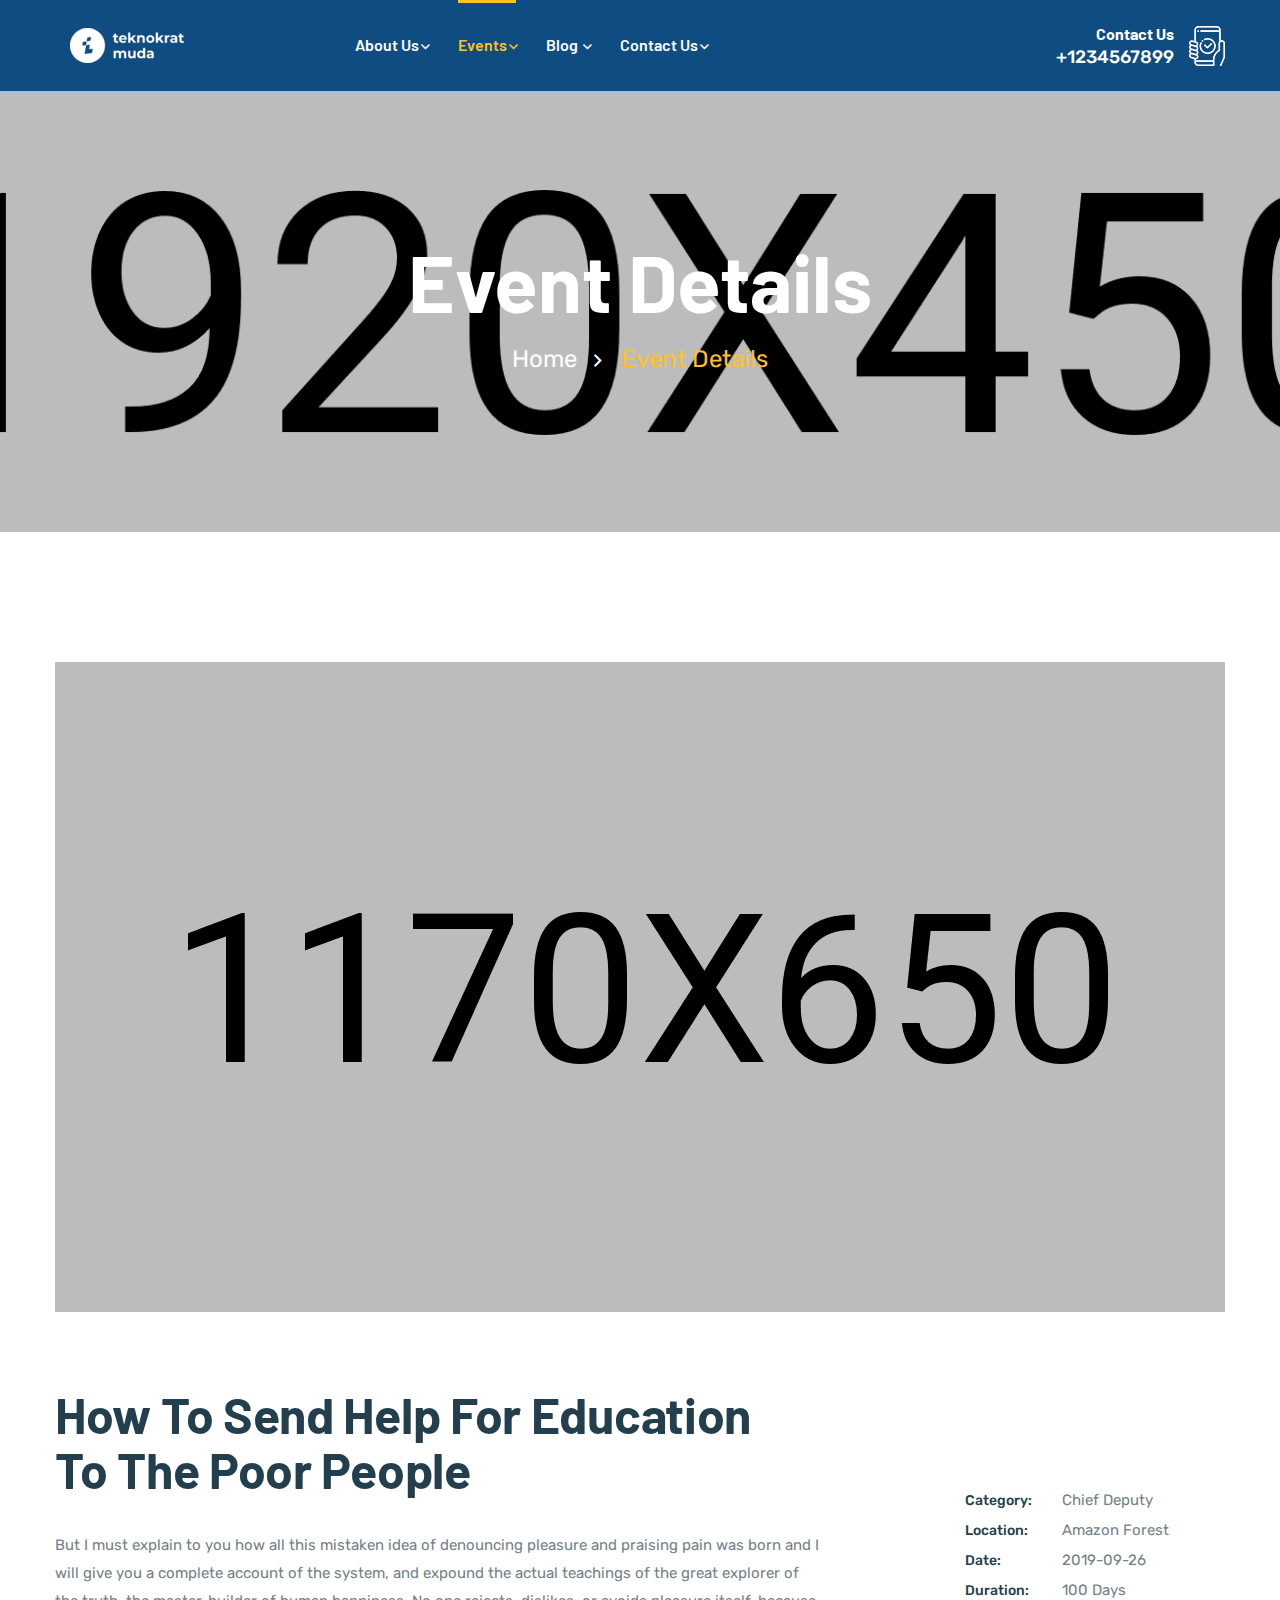
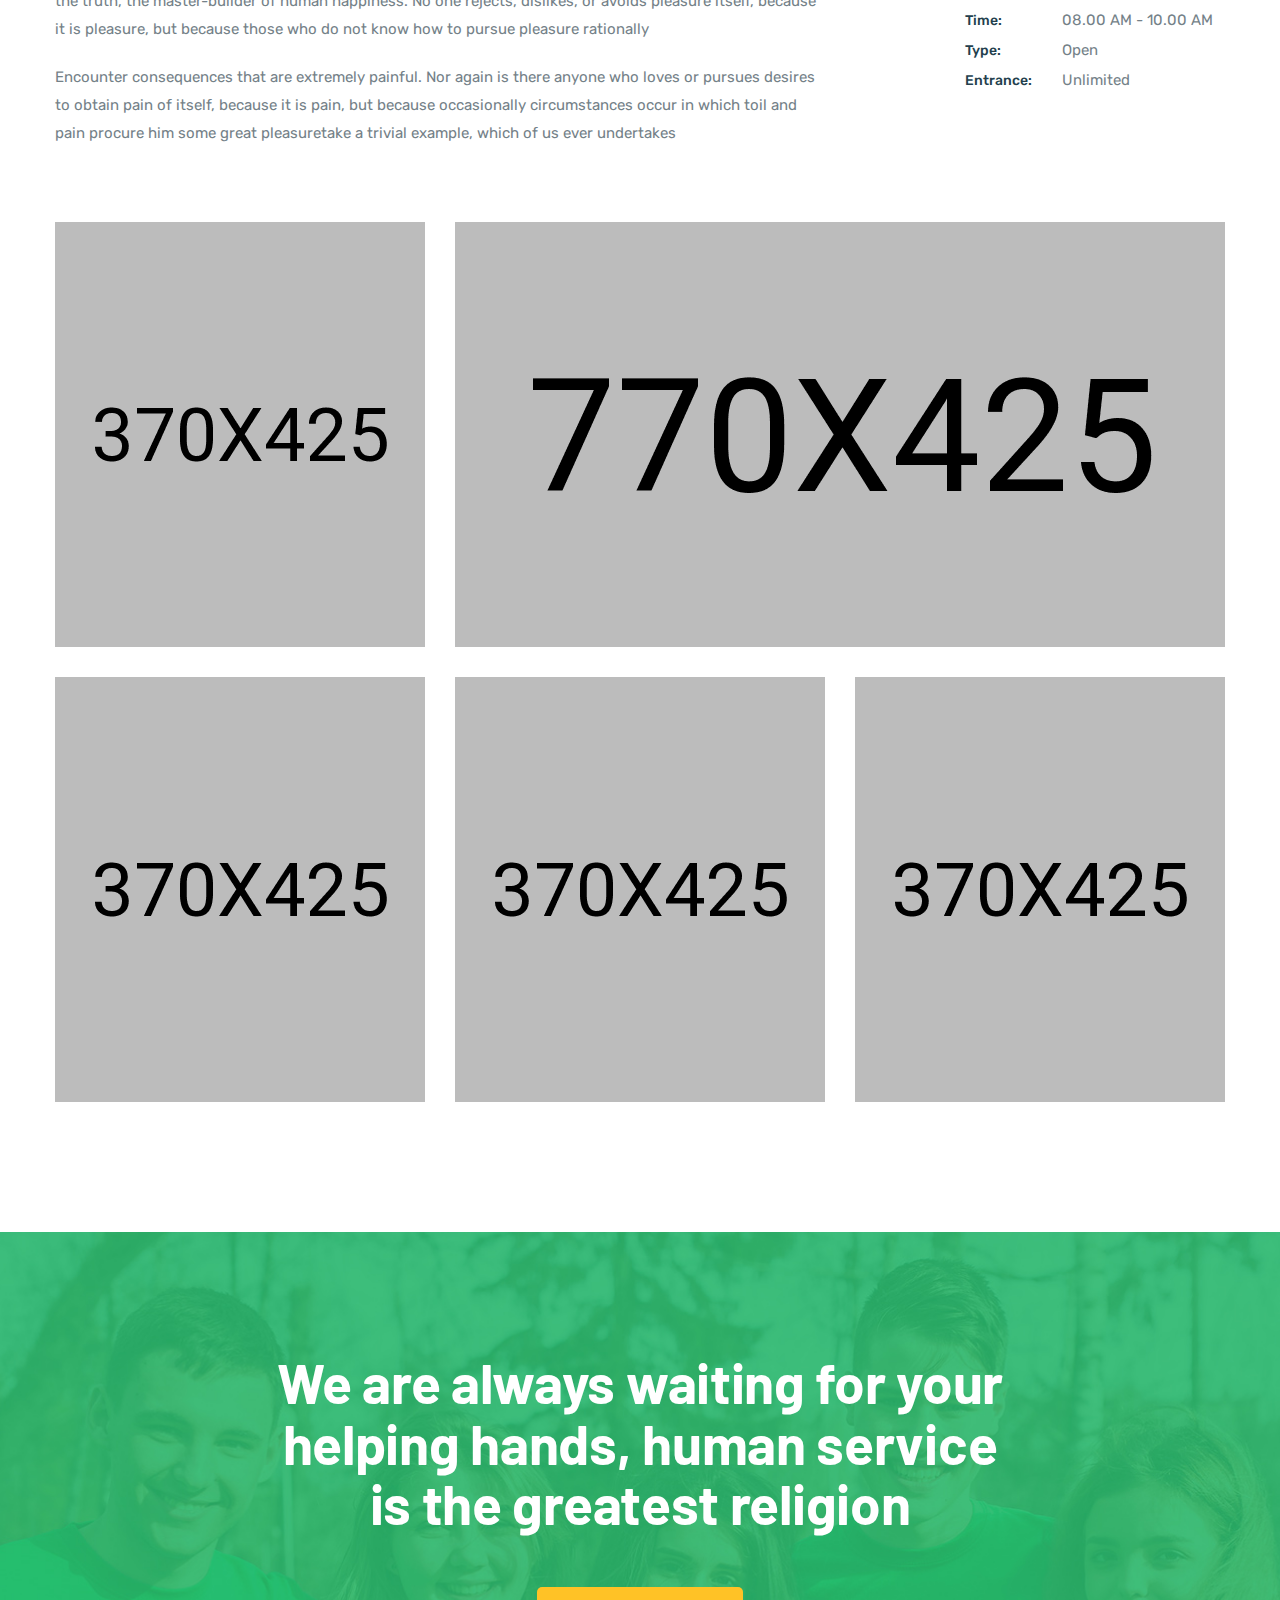
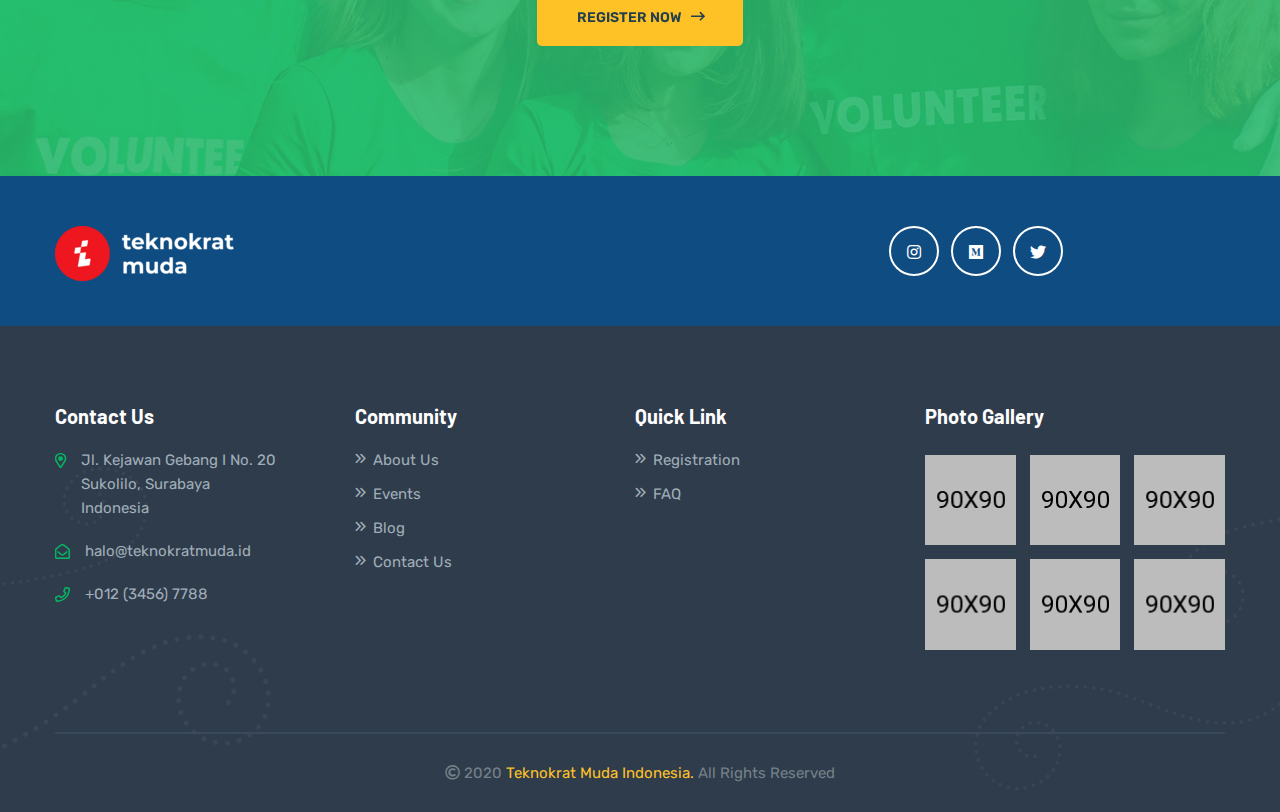
==== events-details.html @ 15ff2a31 "Add files via upload" ====
<!doctype html>
<html class="no-js" lang="zxx">

<head>
    <meta charset="utf-8">
    <meta http-equiv="x-ua-compatible" content="ie=edge">
    <title>Fundee - NonProfit Charity HTML5 Template</title>
    <meta name="description" content="">
    <meta name="viewport" content="width=device-width, initial-scale=1">

    <link rel="manifest" href="site.webmanifest">
    <link rel="shortcut icon" type="image/x-icon" href="assets/img/favicon-tmi.ico">
    <!-- Place favicon.ico in the root directory -->

    <!-- CSS here -->
    <link rel="stylesheet" href="assets/css/bootstrap.min.css">
    <link rel="stylesheet" href="assets/css/owl.carousel.min.css">
    <link rel="stylesheet" href="assets/css/animate.min.css">
    <link rel="stylesheet" href="assets/css/magnific-popup.css">
    <link rel="stylesheet" href="assets/css/fontawesome-all.min.css">
    <link rel="stylesheet" href="assets/css/themify-icons.css">
    <link rel="stylesheet" href="assets/css/meanmenu.css">
    <link rel="stylesheet" href="assets/css/slick.css">
    <link rel="stylesheet" href="assets/css/main.css">
    <link rel="stylesheet" href="assets/css/responsive.css">

</head>

<body>

    <!-- header-start -->
    <header>
        <div id="sticky-header" class="main-menu-area green-bg">
            <div class="container">
                <div class="row">
                    <div class="col-xl-3 col-lg-2 d-flex align-items-center">
                        <div class="logo col-lg-12">
                            <a href="index.html"><img src="assets/img/logo/tmi-white.png" alt="" /></a>
                        </div>
                    </div>
                    <div class="col-xl-6 col-lg-7">
                        <div class="main-menu text-left">
                            <nav id="mobile-menu">
                                <ul>
                                    <li><a href="index.html">about us<i class="far fa-angle-down"></i></a>
                                        <ul class="sub-menu text-left">
                                            <li><a href="index.html">our values</a></li>
                                            <li><a href="index-2.html">people</a></li>
                                        </ul>
                                    </li>
                                    <li class="active"><a href="events.html">events<i class="far fa-angle-down"></i></a>
                                        <ul class="sub-menu text-left">
                                            <li><a href="events.html">registration</a></li>
                                        </ul>
                                    </li>
                                    <li><a href="blog-grid.html">blog <i class="far fa-angle-down"></i></a>
                                        <ul class="sub-menu text-left">
                                            <li><a href="blog-grid.html">blog grid</a></li>
                                            <li><a href="blog-standard.html">blog standard</a></li>
                                            <li><a href="blog-details.html">blog details</a></li>
                                        </ul>
                                    </li>
                                    <li><a href="#">contact us<i class="far fa-angle-down"></i></a>
                                        <ul class="sub-menu text-left">
                                            <li><a href="about-us.html">address</a></li>
                                            <li><a href="volunteer.html">social media</a></li>
                                            <li><a href="faq.html">faq</a></li>
                                        </ul>
                                    </li>
                                </ul>
                            </nav>
                        </div>
                    </div>
                    <div class="col-xl-3 col-lg-3 d-none d-lg-block">
                        <div class="header-right">
                            <div class="header-right-info f-right d-none d-lg-block">
                                <div class="header-right-text text-right f-left">
                                    <h5>Contact Us</h5>
                                    <span>+1234567899</span>
                                </div>
                                <div class="heder-right-icon f-right">
                                    <img src="assets/img/icon/icon.png" alt="">
                                </div>
                            </div>
                        </div>
                    </div>
                    <div class="col-12">
                        <div class="mobile-menu"></div>
                    </div>
                </div>
            </div>
        </div>
    </header>
    <!-- header-start -->

    <main>

        <!-- breadcrumb-area-start -->
        <div class="breadcrumb-area pt-150 pb-155" style="background-image:url(assets/img/bg/bg-13.jpg)">
            <div class="container">
                <div class="row">
                    <div class="col-xl-12">
                        <div class="breadcrumb-text text-center">
                            <h1>Event Details</h1>
                            <ul class="breadcrumb-menu">
                                <li><a href="index.html">home</a></li>
                                <li><span>Event Details</span></li>
                            </ul>
                        </div>
                    </div>
                </div>
            </div>
        </div>
        <!-- breadcrumb-area-end -->

        <!-- our-events-details-area-start -->
        <div class="our-events-details-area pt-130 pb-100">
            <div class="container">
                <div class="row">
                    <div class="col-xl-12">
                        <div class="our-events-details-wrapper">
                            <div class="our-events-details-img mb-50">
                                <img src="assets/img/event/001.jpg" alt="">
                            </div>
                            <div class="row mb-45">
                                <div class="col-xl-8 col-lg-8 mb-30">
                                    <div class="blog-details-text">
                                        <h1>How To Send Help For Education To The Poor People</h1>
                                        <p>But I must explain to you how all this mistaken idea of denouncing pleasure
                                            and praising pain was born and I will give you a complete account of the
                                            system, and expound the actual teachings of the great explorer of the truth,
                                            the master-builder of human happiness. No one rejects, dislikes, or avoids
                                            pleasure itself, because it is pleasure, but because those who do not know
                                            how to pursue pleasure rationally</p>
                                        <p>Encounter consequences that are extremely painful. Nor again is there anyone
                                            who loves or pursues desires to obtain pain of itself, because it is pain,
                                            but because occasionally circumstances occur in which toil and pain procure
                                            him some great pleasuretake a trivial example, which of us ever undertakes
                                        </p>
                                    </div>
                                </div>
                                <div class="col-lg-4 col-lg-4">
                                    <div class="case-details-info mb-30">
                                        <ul class="case-details-link">
                                            <li>
                                                <div class="case-d-info-1 f-left">
                                                    <span>Category: </span>
                                                </div>
                                                <div class="case-d-info-2">
                                                    <span> Chief Deputy</span>
                                                </div>
                                            </li>
                                            <li>
                                                <div class="case-d-info-1 f-left">
                                                    <span>Location: </span>
                                                </div>
                                                <div class="case-d-info-2">
                                                    <span>Amazon Forest</span>
                                                </div>
                                            </li>
                                            <li>
                                                <div class="case-d-info-1 f-left">
                                                    <span>Date: </span>
                                                </div>
                                                <div class="case-d-info-2">
                                                    <span>2019-09-26</span>
                                                </div>
                                            </li>
                                            <li>
                                                <div class="case-d-info-1 f-left">
                                                    <span>Duration: </span>
                                                </div>
                                                <div class="case-d-info-2">
                                                    <span>100 Days</span>
                                                </div>
                                            </li>
                                            <li>
                                                <div class="case-d-info-1 f-left">
                                                    <span>Time: </span>
                                                </div>
                                                <div class="case-d-info-2">
                                                    <span>08.00 AM - 10.00 AM</span>
                                                </div>
                                            </li>
                                            <li>
                                                <div class="case-d-info-1 f-left">
                                                    <span>Type: </span>
                                                </div>
                                                <div class="case-d-info-2">
                                                    <span>Open</span>
                                                </div>
                                            </li>
                                            <li>
                                                <div class="case-d-info-1 f-left">
                                                    <span>Entrance: </span>
                                                </div>
                                                <div class="case-d-info-2">
                                                    <span>Unlimited</span>
                                                </div>
                                            </li>
                                        </ul>
                                    </div>
                                </div>
                            </div>
                            <div class="row">
                                <div class="col-xl-4 col-lg-4 mb-30">
                                    <div class="our-events-details-img">
                                        <img src="assets/img/event/002.jpg" alt="">
                                    </div>
                                </div>
                                <div class="col-xl-8 col-lg-8 mb-30">
                                    <div class="our-events-details-img">
                                        <img src="assets/img/event/003.jpg" alt="">
                                    </div>
                                </div>
                                <div class="col-xl-4 col-lg-4 mb-30">
                                    <div class="our-events-details-img">
                                        <img src="assets/img/event/004.jpg" alt="">
                                    </div>
                                </div>
                                <div class="col-xl-4 col-lg-4 mb-30">
                                    <div class="our-events-details-img">
                                        <img src="assets/img/event/005.jpg" alt="">
                                    </div>
                                </div>
                                <div class="col-xl-4 col-lg-4 mb-30">
                                    <div class="our-events-details-img">
                                        <img src="assets/img/event/006.jpg" alt="">
                                    </div>
                                </div>
                            </div>
                        </div>
                    </div>
                </div>
            </div>
        </div>
        <!-- our-events-details-area-end -->

        <!-- cta-area-start -->
        <div class="cta-area pt-120 pb-130" style="background-image:url(assets/img/bg/bg-15.jpg)">
            <div class="container">
                <div class="row">
                    <div class="col-xl-8 col-lg-8 offset-lg-2 offset-xl-2">
                        <div class="cta-02-wrapper text-center">
                            <div class="cta-content">
                                <h1>We are always waiting for your helping hands, human service
                                    is the greatest religion
                                </h1>
                                <div class="cta-button">
                                    <a class="btn" href="#">register now <i class="far fa-long-arrow-right"></i></a>
                                </div>
                            </div>
                        </div>
                    </div>
                </div>
            </div>
        </div>
        <!-- cta-area-end -->


    </main>

    <!-- footer-area-start -->
    <footer>
        <div class="footer-top-area black-soft-bg pt-50 pb-20">
            <div class="container">
                <div class="row">
                    <div class="col-xl-4 col-lg-2">
                        <div class="footer-logo">
                            <a href="index.html"><img src="assets/img/logo/tmi-rw-2.png" alt=""></a>
                        </div>
                    </div>
                    <div class="col-xl-4 col-lg-5 col-md-6">

                    </div>
                    <div class="col-xl-4 col-lg-5 col-md-6">
                        <div class="footer-icon mb-30">
                            <a href="#"><i class="fab fa-instagram"></i></a>
                            <a href="#"><i class="fab fa-medium"></i></a>
                            <a href="#"><i class="fab fa-twitter"></i></a>
                        </div>
                    </div>
                </div>
            </div>
        </div>
        <div class="footer-middle-area pt-80 pb-25" style="background-image:url(assets/img/bg/bg-05.jpg)">
            <div class="container">
                <div class="row">
                    <div class="col-xl-3 col-lg-3 col-md-6">
                        <div class="footer-wrapper mb-30">
                            <h3 class="footer-title">Contact Us</h3>
                            <ul class="contact-link">
                                <li>
                                    <div class="contact-address-icon">
                                        <i class="far fa-map-marker-alt"></i>

                                    </div>
                                    <div class="contact-address-text">
                                        <span>Jl. Kejawan Gebang I No. 20 <br> Sukolilo, Surabaya <br> Indonesia</span>
                                    </div>
                                </li>
                                <li>
                                    <div class="contact-address-icon">
                                        <i class="far fa-envelope-open"></i>
                                    </div>
                                    <div class="contact-address-text">
                                        <span>halo@teknokratmuda.id</span>
                                    </div>
                                </li>
                                <li>
                                    <div class="contact-address-icon">
                                        <i class="far fa-phone"></i>
                                    </div>
                                    <div class="contact-address-text">
                                        <span>+012 (3456) 7788</span>
                                    </div>
                                </li>
                            </ul>
                        </div>
                    </div>
                    <div class="col-xl-2 col-lg-3 col-md-6">
                        <div class="footer-wrapper mb-30">
                            <h3 class="footer-title">Community</h3>
                            <div class="footer-link">
                                <ul>
                                    <li><a href="#">About Us</a></li>
                                    <li><a href="#">Events</a></li>
                                    <li><a href="#">Blog</a></li>
                                    <li><a href="#">Contact Us</a></li>
                                </ul>
                            </div>
                        </div>
                    </div>
                    <div class="col-xl-3 col-lg-3 col-md-6">
                        <div class="footer-wrapper pl-80 mb-30">
                            <h3 class="footer-title">Quick Link</h3>
                            <div class="footer-link">
                                <ul>
                                    <li><a href="#">Registration</a></li>
                                    <li><a href="#">FAQ</a></li>
                                </ul>
                            </div>
                        </div>
                    </div>
                    <div class="col-xl-4 col-lg-3 col-md-6">
                        <div class="footer-wrapper pl-70 mb-30">
                            <h3 class="footer-title">Photo Gallery</h3>
                            <ul class="footer-2-img">
                                <li><a href="#"><img alt="" src="assets/img/instagram/01.jpg"></a></li>
                                <li><a href="#"><img alt="" src="assets/img/instagram/02.jpg"></a></li>
                                <li><a href="#"><img alt="" src="assets/img/instagram/03.jpg"></a></li>
                                <li><a href="#"><img alt="" src="assets/img/instagram/04.jpg"></a></li>
                                <li><a href="#"><img alt="" src="assets/img/instagram/05.jpg"></a></li>
                                <li><a href="#"><img alt="" src="assets/img/instagram/06.jpg"></a></li>
                            </ul>
                        </div>
                    </div>
                </div>
                <div class="footer-bottom-area pt-25 mt-45">
                    <div class="row">
                        <div class="col-xl-12">
                            <div class="copyright text-center">
                                <p><i class="far fa-copyright"></i> 2020 <a href="#">Teknokrat Muda Indonesia.</a> All
                                    Rights Reserved
                                </p>
                            </div>
                        </div>
                    </div>
                </div>
            </div>
        </div>
    </footer>
    <!-- footer-area-end -->



    <!-- JS here -->
    <script src="assets/js/vendor/modernizr-3.5.0.min.js"></script>
    <script src="assets/js/vendor/jquery-1.12.4.min.js"></script>
    <script src="assets/js/popper.min.js"></script>
    <script src="assets/js/bootstrap.min.js"></script>
    <script src="assets/js/owl.carousel.min.js"></script>
    <script src="assets/js/isotope.pkgd.min.js"></script>
    <script src="assets/js/slick.min.js"></script>
    <script src="assets/js/jquery.meanmenu.min.js"></script>
    <script src="assets/js/ajax-form.js"></script>
    <script src="assets/js/wow.min.js"></script>
    <script src="assets/js/jquery.scrollUp.min.js"></script>
    <script src="assets/js/jquery.counterup.min.js"></script>
    <script src="assets/js/waypoints.min.js"></script>
    <script src="assets/js/imagesloaded.pkgd.min.js"></script>
    <script src="assets/js/jquery.knob.js"></script>
    <script src="assets/js/jquery.appear.js"></script>
    <script src="assets/js/jquery.magnific-popup.min.js"></script>
    <script src="assets/js/plugins.js"></script>
    <script src="assets/js/main.js"></script>


</body>

</html>
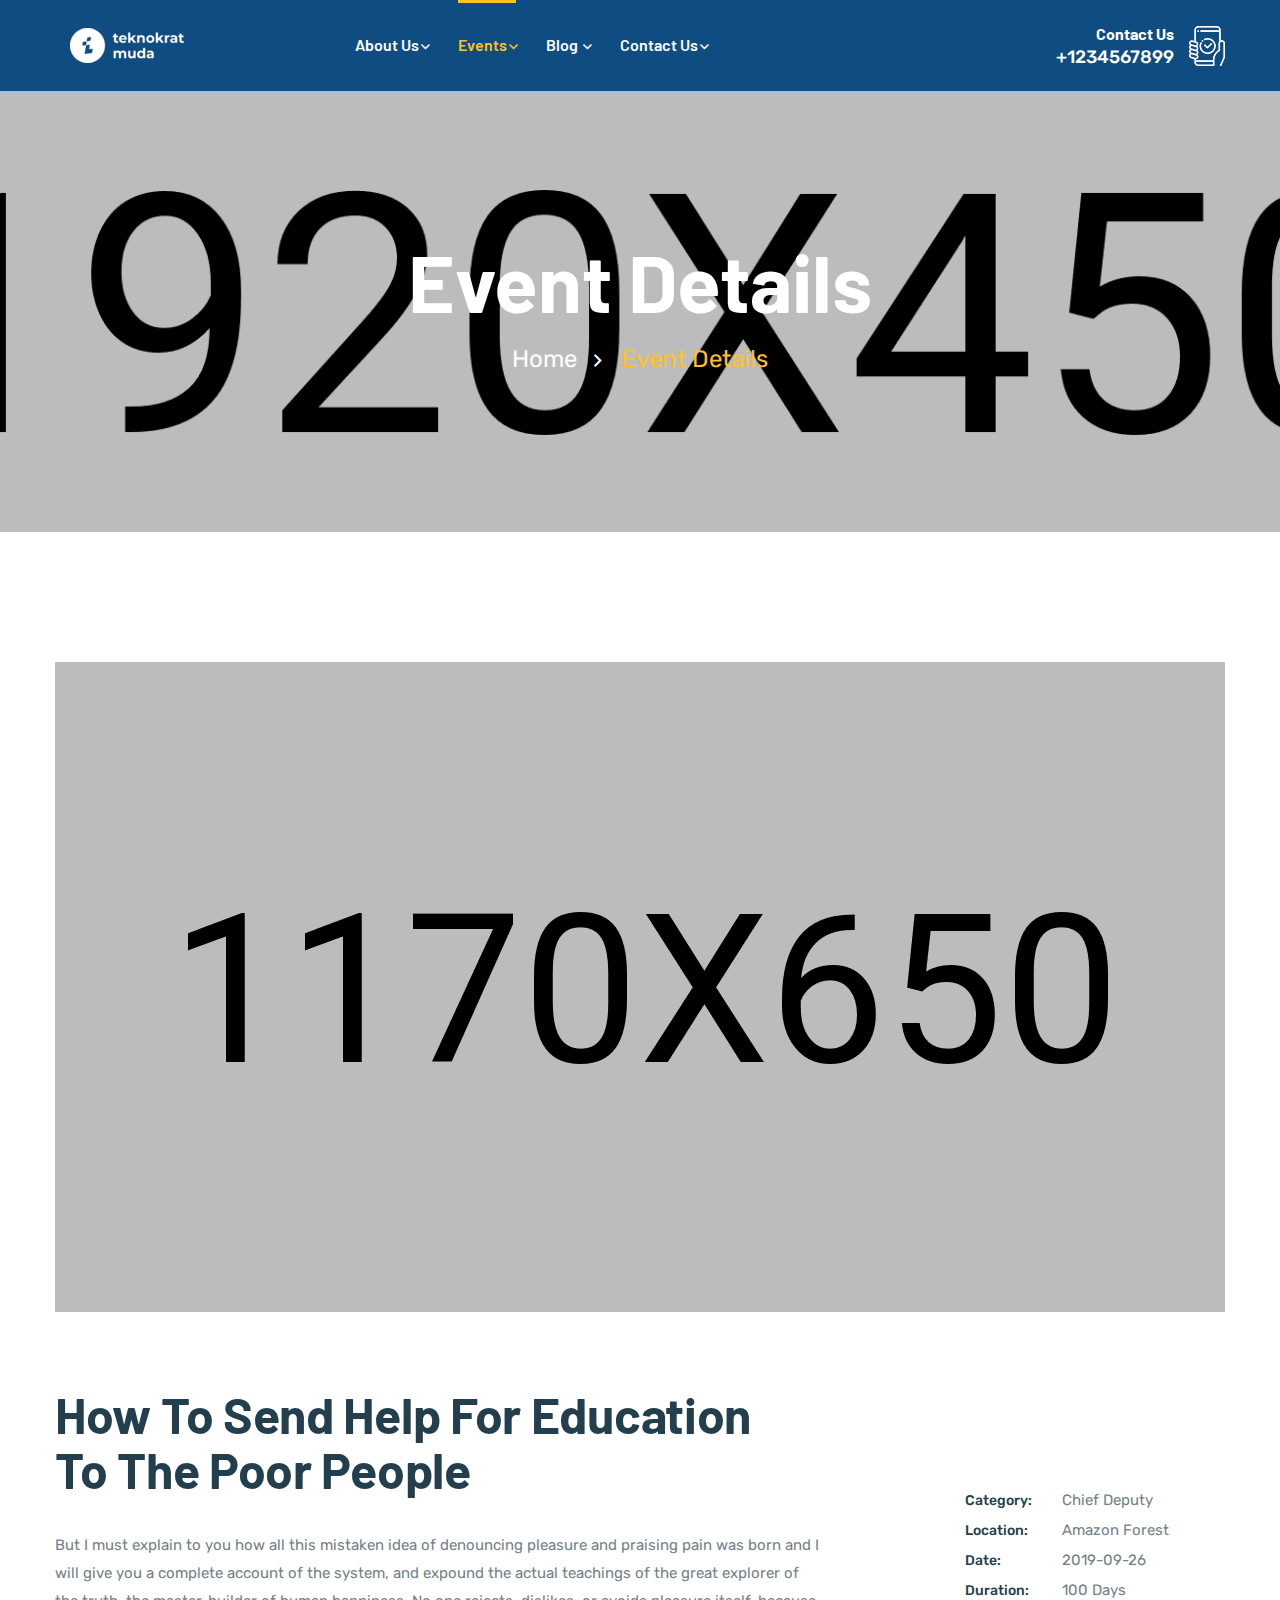
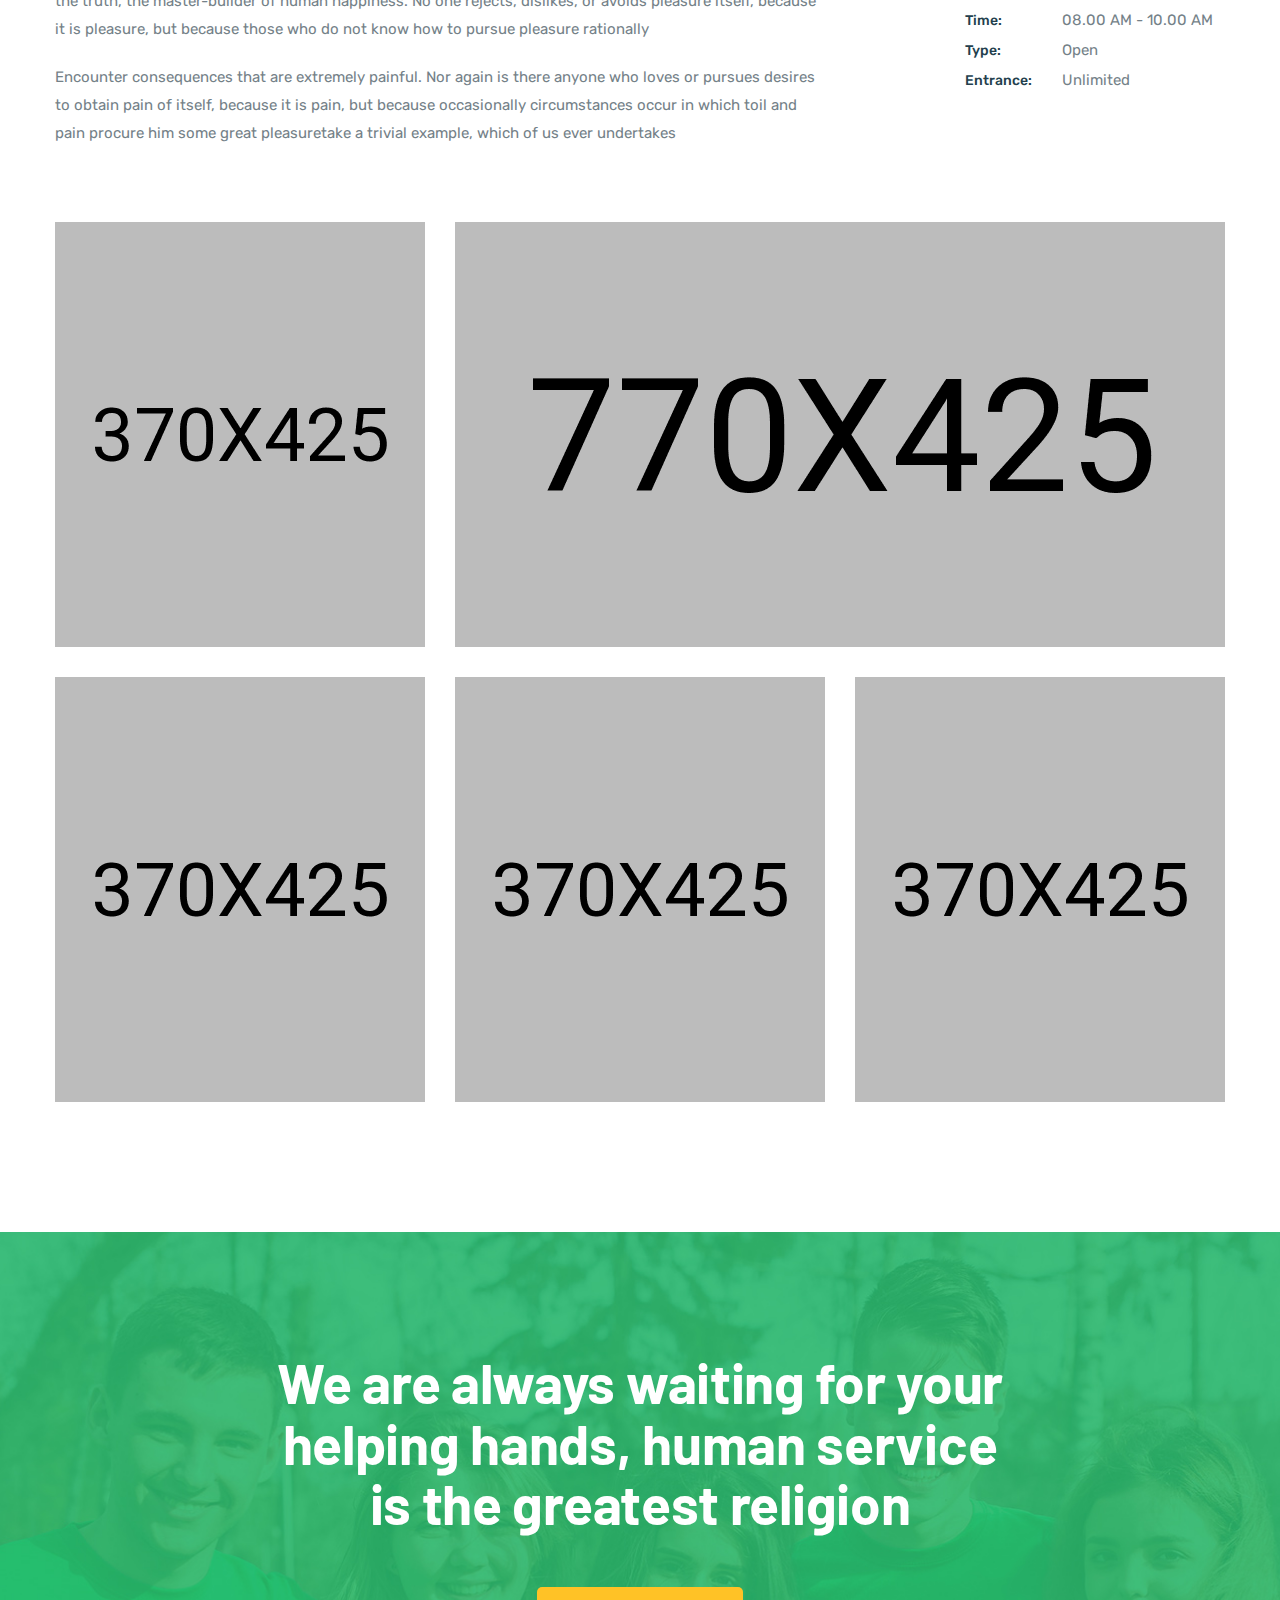
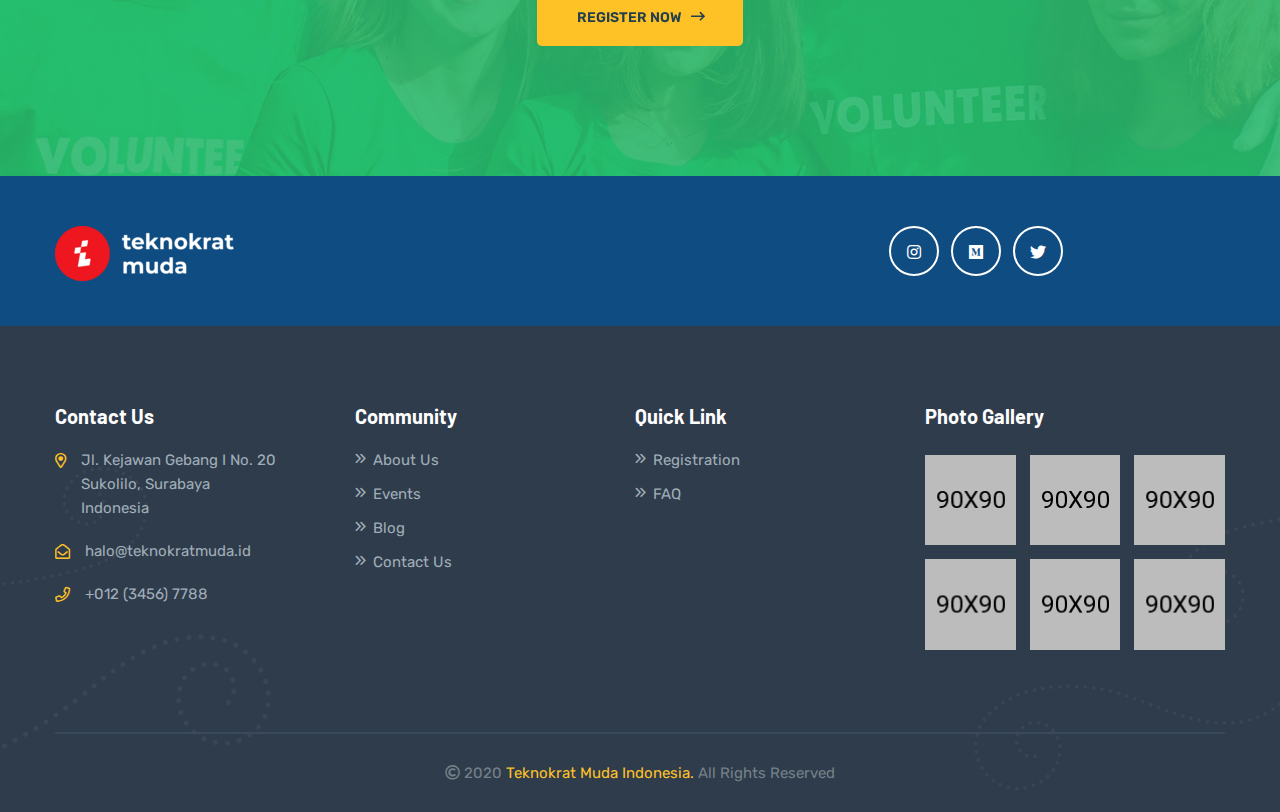
==== commit 1c4f0cf7: "Update events-details.html" ====
--- a/events-details.html
+++ b/events-details.html
@@ -50,7 +50,7 @@
                                     </li>
                                     <li class="active"><a href="events.html">events<i class="far fa-angle-down"></i></a>
                                         <ul class="sub-menu text-left">
-                                            <li><a href="events.html">registration</a></li>
+                                            <li><a href="sign-in.html">registration</a></li>
                                         </ul>
                                     </li>
                                     <li><a href="blog-grid.html">blog <i class="far fa-angle-down"></i></a>
@@ -398,4 +398,4 @@
 
 </body>
 
-</html>+</html>
--- a/assets/css/main.css
+++ b/assets/css/main.css
@@ -5448,7 +5448,7 @@
 
 .contact-address-icon i {
   font-size: 15px;
-  color: #03b664;
+  color: #ffc226;
   position: relative;
   top: 1px;
 }
@@ -5631,7 +5631,7 @@
 }
 
 .event-content span i {
-  color: #03b664;
+  color: #0F4C81;
   padding-right: 5px;
 }
 
@@ -5649,7 +5649,7 @@
 }
 
 .event-text span i {
-  color: #03b664;
+  color: #0F4C81;
   padding-right: 5px;
 }
 
@@ -5700,14 +5700,14 @@
 }
 
 .event-bg:hover .evt-button a {
-  border-color: #03b664;
-  background: #03b664;
+  border-color: #0F4C81;
+  background: #0F4C81;
   color: #ffffff;
 }
 
 .event-bg.active .evt-button a {
-  border-color: #03b664;
-  background: #03b664;
+  border-color: #0F4C81;
+  background: #0F4C81;
   color: #ffffff;
 }
 
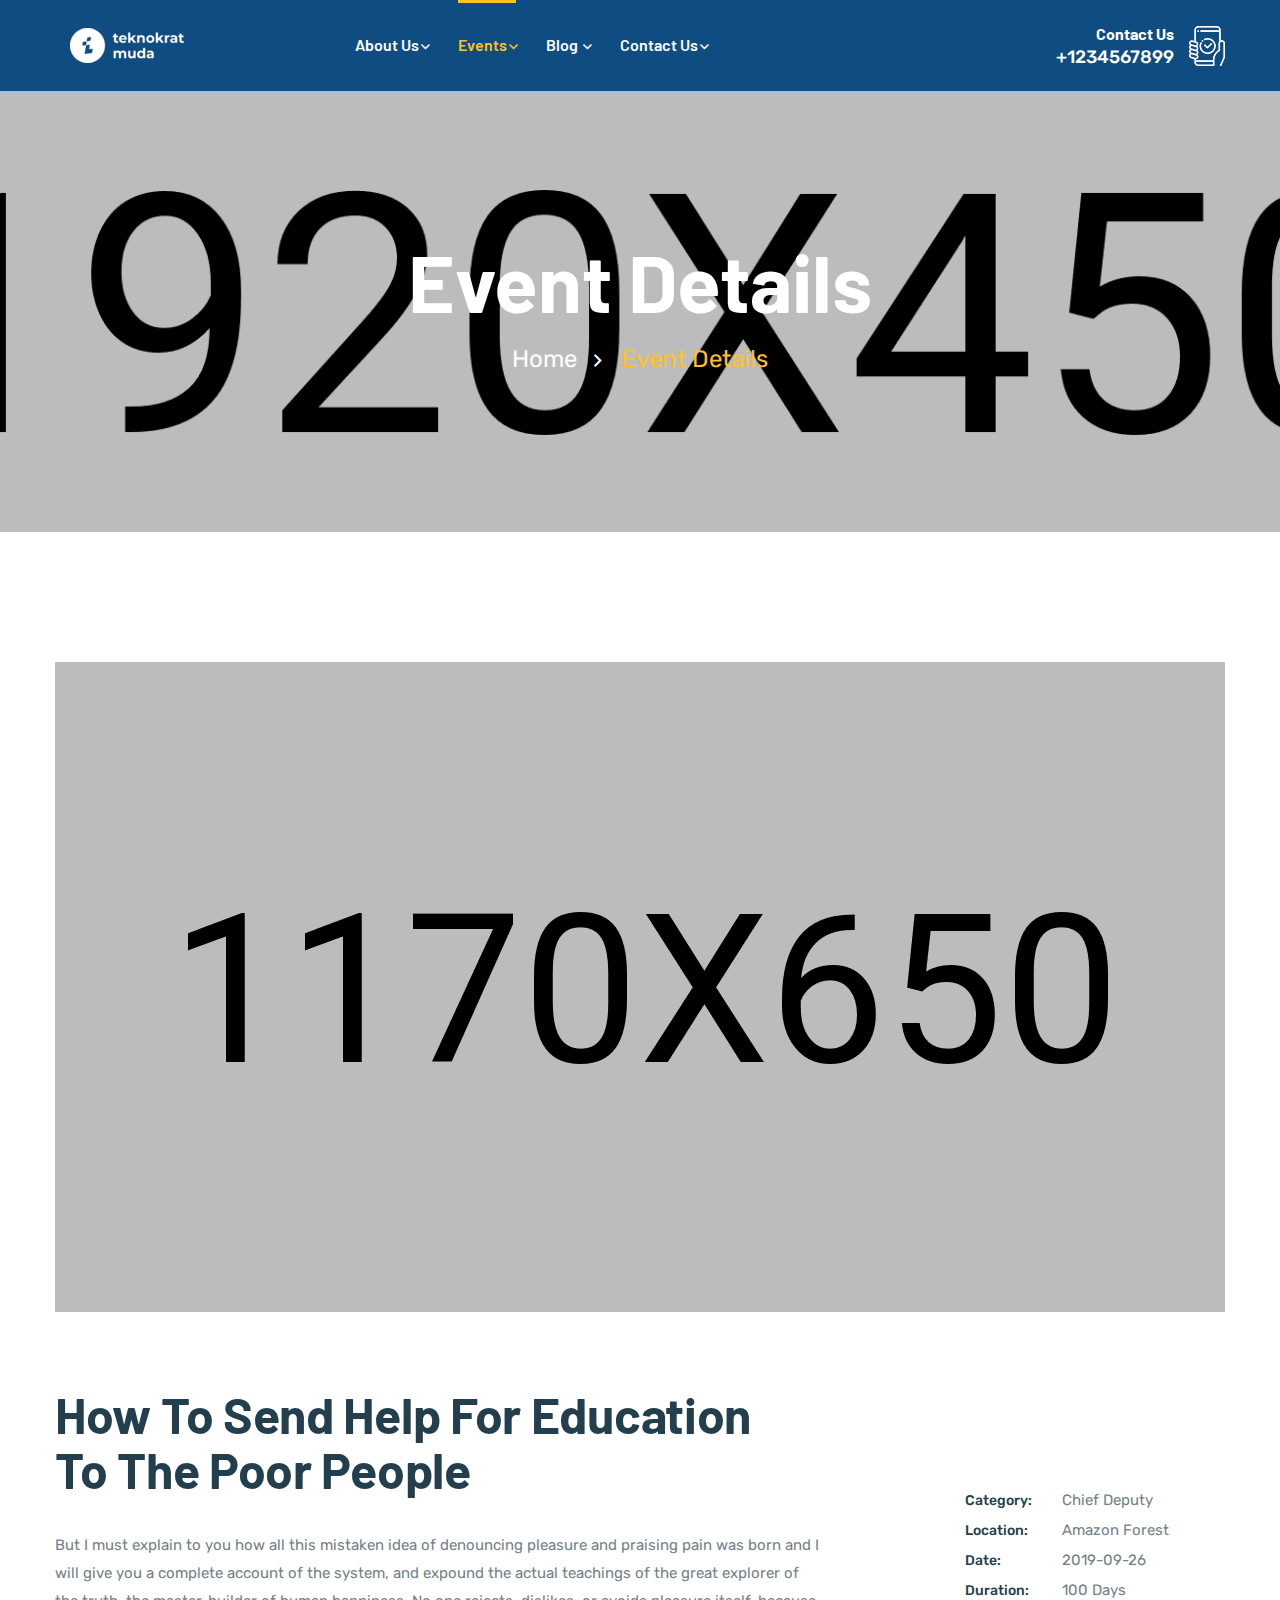
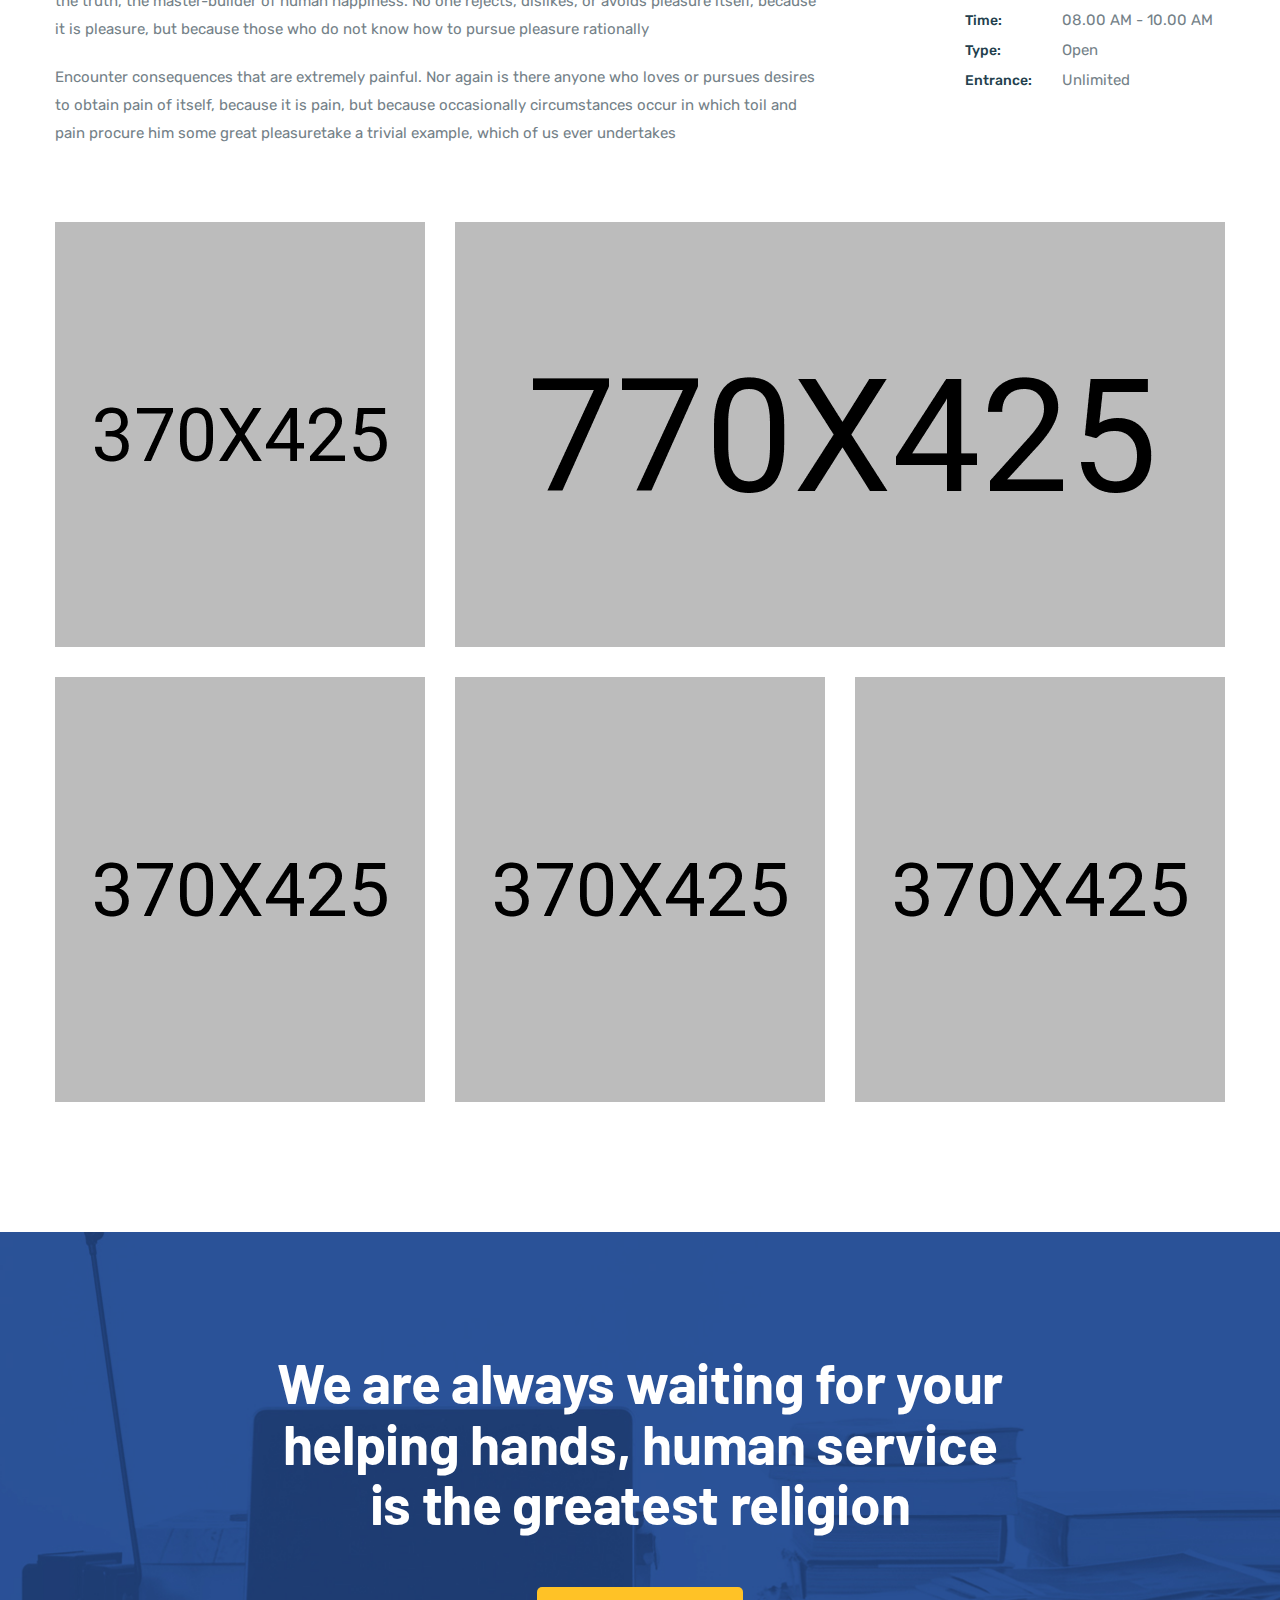
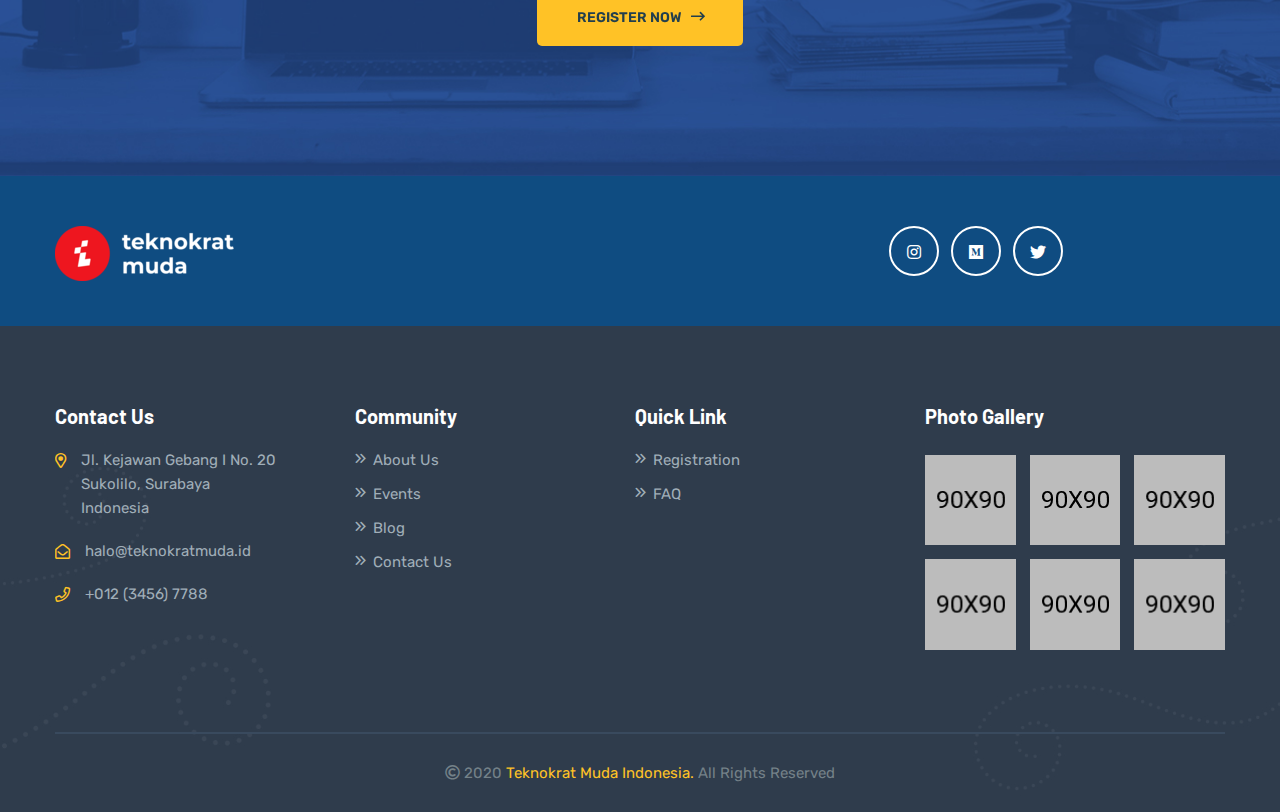
==== commit 3a55d3b9: "Update events-details.html" ====
--- a/events-details.html
+++ b/events-details.html
@@ -4,7 +4,7 @@
 <head>
     <meta charset="utf-8">
     <meta http-equiv="x-ua-compatible" content="ie=edge">
-    <title>Fundee - NonProfit Charity HTML5 Template</title>
+    <title>Teknokrat Muda Indonesia</title>
     <meta name="description" content="">
     <meta name="viewport" content="width=device-width, initial-scale=1">
 
